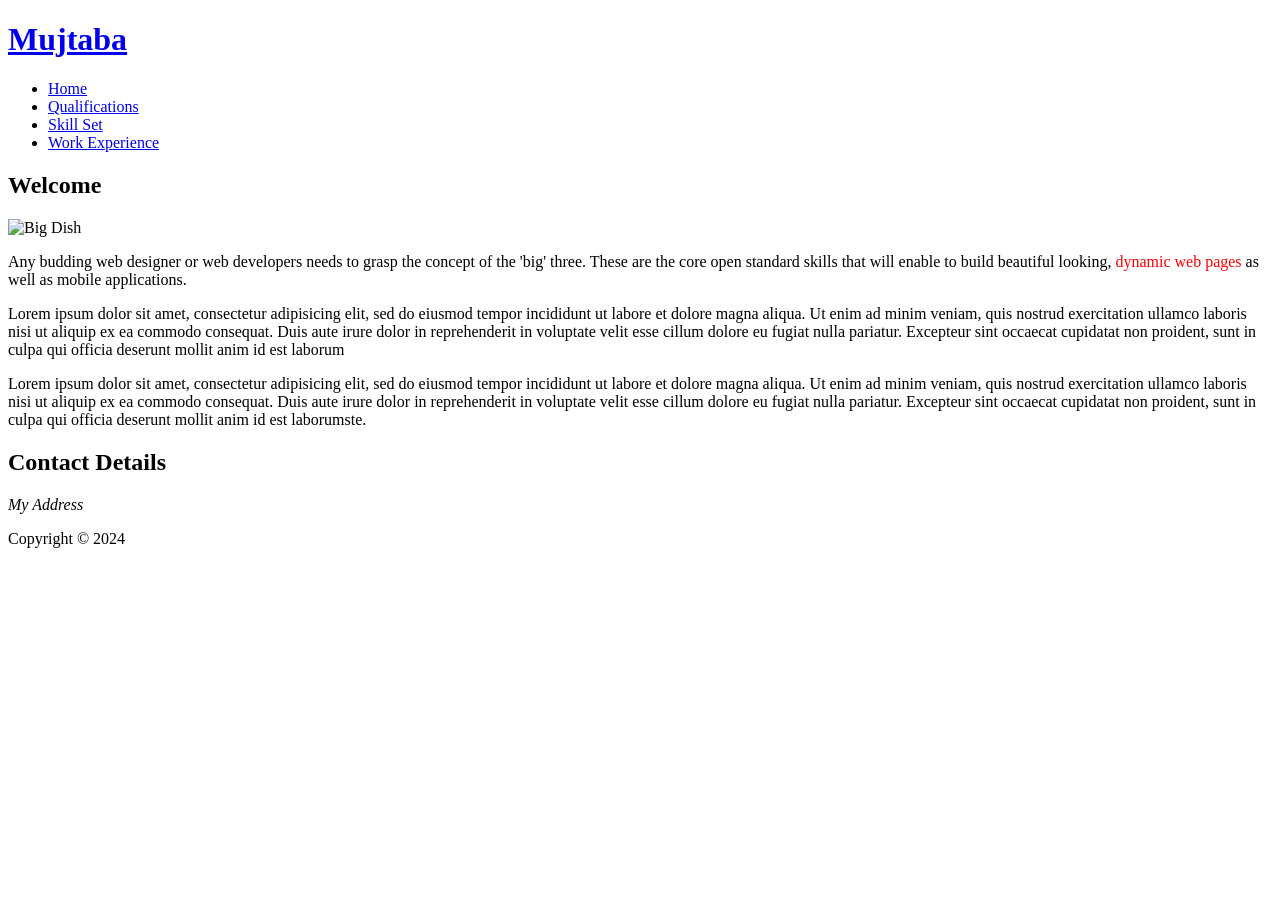
==== index.html @ 45d95208 "My first commit - Changing the name to my own name" ====
<!DOCTYPE html>
<html>
  <head>
    <meta charset="utf-8" />
    <title>Mujtaba :: About Me</title>
  </head>
  <body>
    <div class="container">
      <div class="header">
        <div class="logo">
          <h1><a href="#">Mujtaba</a></h1>
        </div>
        <nav>
          <ul>
            <li><a href="index.html">Home</a></li>
            <li><a href="qualifications.html">Qualifications</a></li>
            <li><a href="skill-set.html">Skill Set</a></li>
            <li><a href="work-experience.html">Work Experience</a></li>
          </ul>
        </nav>
      </div>
      <div class="content">
        <div class="section">
          <h2>Welcome</h2>
          <p>
            <img
              src="images/dishOne.jpg"
              alt="Big Dish"
              width="900"
              height="200"
            />
          </p>
          <p class="firstPara">
            Any budding web designer or web developers needs to grasp the
            concept of the 'big' three. These are the core open standard skills
            that will enable to build beautiful looking,
            <span style="color: #ff0000">dynamic web pages</span> as well as
            mobile applications.
          </p>
          <p>
            Lorem ipsum dolor sit amet, consectetur adipisicing elit, sed do
            eiusmod tempor incididunt ut labore et dolore magna aliqua. Ut enim
            ad minim veniam, quis nostrud exercitation ullamco laboris nisi ut
            aliquip ex ea commodo consequat. Duis aute irure dolor in
            reprehenderit in voluptate velit esse cillum dolore eu fugiat nulla
            pariatur. Excepteur sint occaecat cupidatat non proident, sunt in
            culpa qui officia deserunt mollit anim id est laborum
          </p>
          <p>
            Lorem ipsum dolor sit amet, consectetur adipisicing elit, sed do
            eiusmod tempor incididunt ut labore et dolore magna aliqua. Ut enim
            ad minim veniam, quis nostrud exercitation ullamco laboris nisi ut
            aliquip ex ea commodo consequat. Duis aute irure dolor in
            reprehenderit in voluptate velit esse cillum dolore eu fugiat nulla
            pariatur. Excepteur sint occaecat cupidatat non proident, sunt in
            culpa qui officia deserunt mollit anim id est laborumste.
          </p>
        </div>
        <div class="sidebar">
          <h2>Contact Details</h2>
          <address>My Address</address>
        </div>
      </div>
      <div id="footer">
        <p>Copyright &copy; 2024</p>
      </div>
    </div>
  </body>
</html>
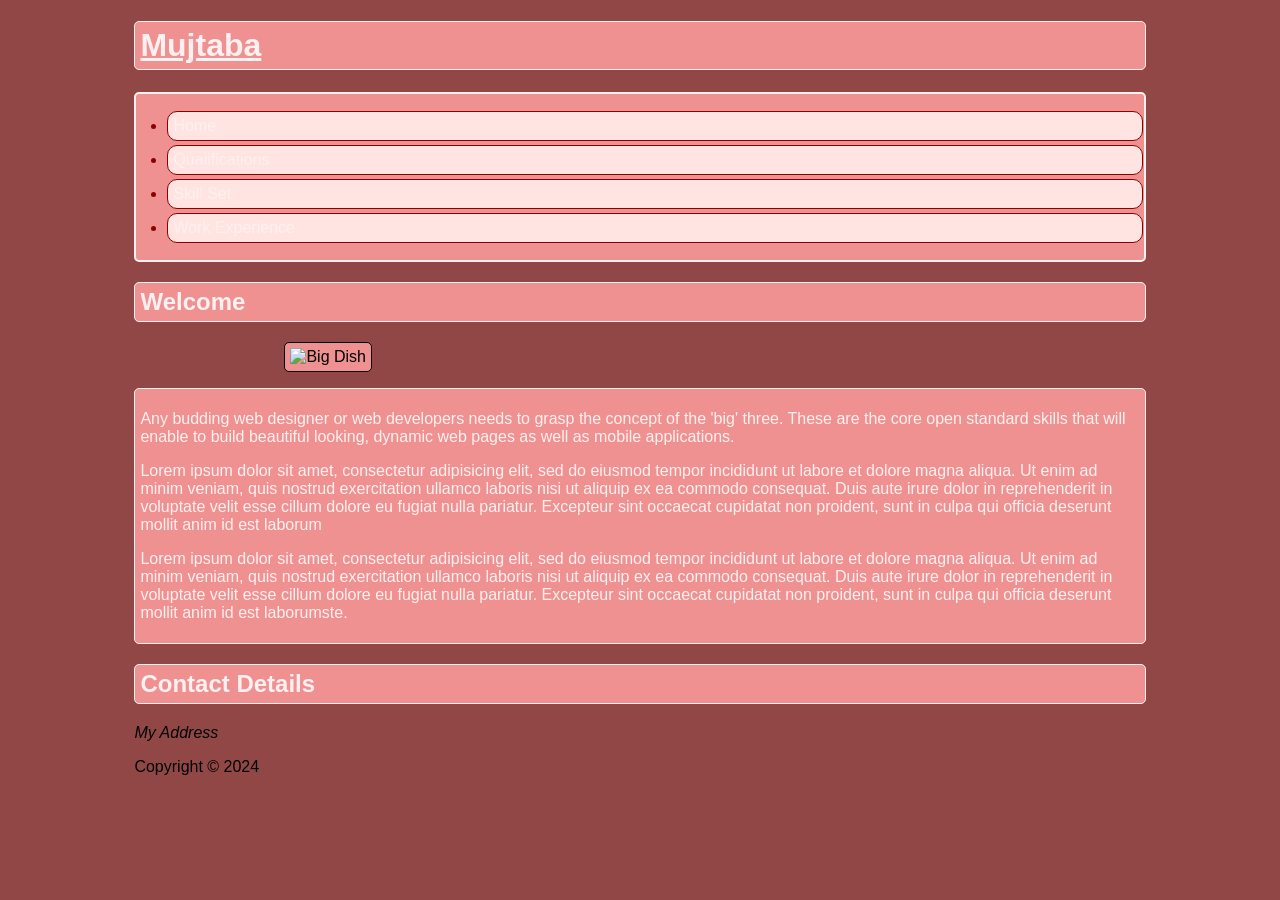
==== commit 5bee489e: "2nd commit" ====
--- a/index.html
+++ b/index.html
@@ -3,6 +3,7 @@
   <head>
     <meta charset="utf-8" />
     <title>Mujtaba :: About Me</title>
+    <link rel="stylesheet" href="styles/main.css" />
   </head>
   <body>
     <div class="container">
@@ -30,11 +31,12 @@
               height="200"
             />
           </p>
-          <p class="firstPara">
+          <div class="section1">
+            <p class="firstPara">
             Any budding web designer or web developers needs to grasp the
             concept of the 'big' three. These are the core open standard skills
             that will enable to build beautiful looking,
-            <span style="color: #ff0000">dynamic web pages</span> as well as
+            <span id="highlight">dynamic web pages</span> as well as
             mobile applications.
           </p>
           <p>
@@ -55,6 +57,8 @@
             pariatur. Excepteur sint occaecat cupidatat non proident, sunt in
             culpa qui officia deserunt mollit anim id est laborumste.
           </p>
+          </div>
+          
         </div>
         <div class="sidebar">
           <h2>Contact Details</h2>
--- a/styles/main.css
+++ b/styles/main.css
@@ -0,0 +1,80 @@
+body {
+        font-family: Arial, sans-serif;
+        background-color: #924747;
+        
+      }   
+      p img {
+        border-style: solid;
+        border-width: 1px;
+        border-radius: 5px;
+        padding: 5px;
+        background-color: #f09191;
+        margin-left: 150px ;
+      }
+      h2, h1 {
+        border-style: solid;
+        border-width: 1px;
+        border-radius: 5px;
+        padding: 5px;
+        background-color: #f09191;
+        color: #fdf0f0;}
+      .section1{
+        border-style: solid;
+        border-width: 1px;
+        border-radius: 5px;
+        padding: 5px;
+        background-color: #f09191;
+        color: #fdf0f0;
+      }
+      h1, a {
+        
+        color: #fdf0f0;
+
+      }
+      nav {
+        border-style: solid;
+        border-width: 2px;
+        border-radius: 5px;
+        padding: 1px;
+        background: #f09191;
+        color: #fdf0f0;
+      }
+      nav li {
+        border-style: solid;
+        border-width: 1px;
+        border-radius: 10px;
+        padding: 5px;
+        background: mistyrose;
+        color: darkred;
+        margin-left: -10px;
+        margin-bottom: 4px;
+      }
+     nav li a {
+      &:link {
+        text-decoration: none;
+        color: #fdf0f0;
+      }
+
+      &:visited {
+        text-decoration: none;
+        color: #4d1208;
+      }
+
+      &:hover {
+        text-decoration: underline;
+        color: #2600cf;
+      }
+
+      &:active {
+        text-decoration: underline;
+        color: #CC6600;
+      }
+      
+    }
+
+    .container {
+        width: 80%;
+        max-width: 1200px;
+        margin: auto ;
+      }
+      
